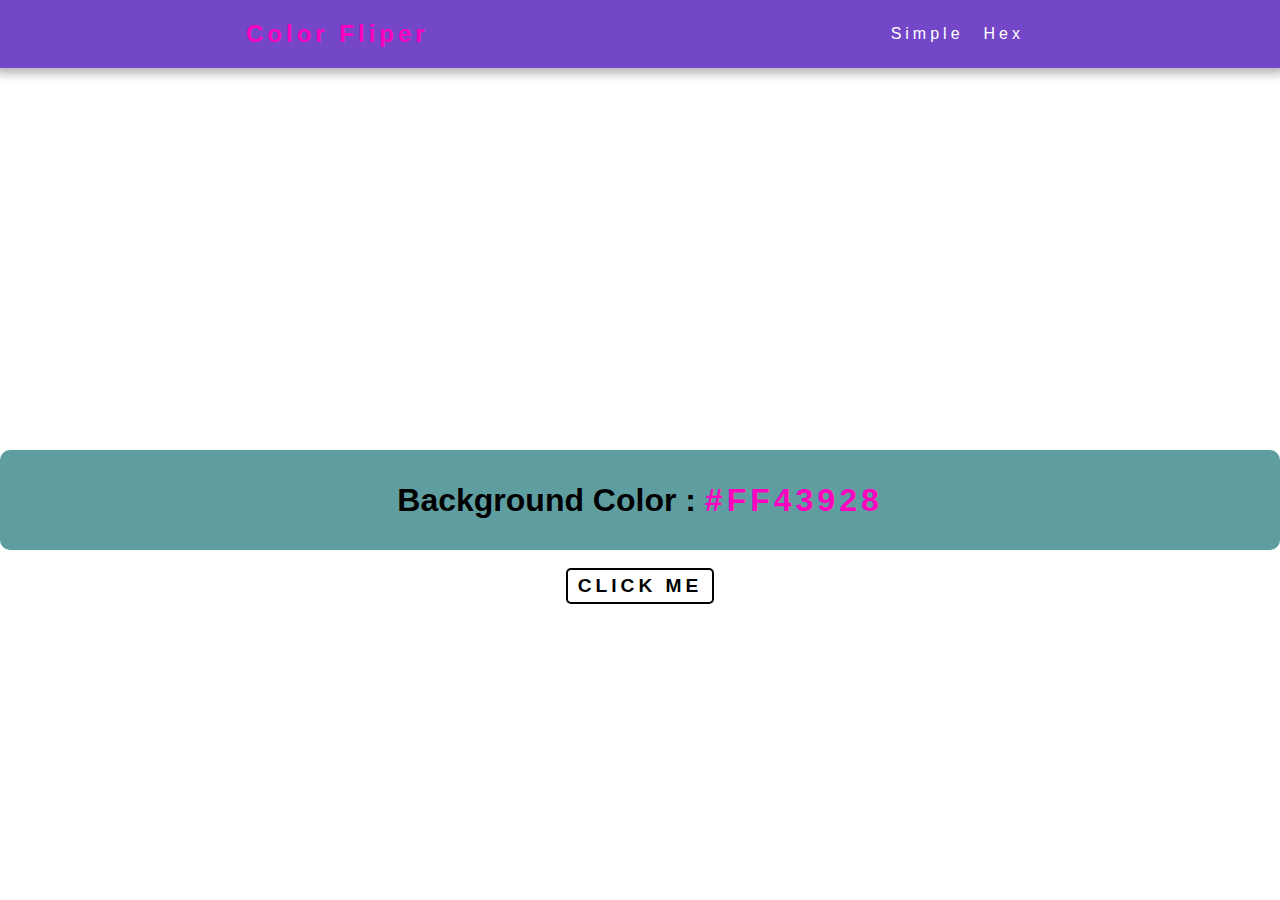
==== 1/index.html @ 5d82ff6e "1st resume" ====
<!DOCTYPE html>
<html lang="en">
<head>
    <meta charset="UTF-8">
    <meta http-equiv="X-UA-Compatible" content="IE=edge">
    <meta name="viewport" content="width=device-width, initial-scale=1.0">
    <link rel="stylesheet" href="style.css">
    <title>Document</title>
</head>
<body>
    <nav>
        <div class="nav-container">
            <h5>color fliper</h5>
            <ul class="nav-links">
                <li>
                    <a href="index.html">simple</a>
                </li>
                <li>
                    <a href="hex.html">hex</a>
                </li>
            </ul>
        </div>
    </nav>
    <main>
        <div class="main-container">
            <div class="color-container">
                <h4>Background Color : <span class="color" id="color-info">#FF43928</span></h4>

            </div>
            <br>
            <button class="main-btn" id="butn"> CLICK ME</button>
        </div>
    </main>
    <script src="./app.js"></script>
</body>
</html>
---- 1/style.css ----
*{
    margin: 0;
    padding: 0;
    box-sizing: border-box;
    font-family: 'Franklin Gothic Medium', 'Arial Narrow', Arial, sans-serif;
}

.nav-container{
    display: flex;
    flex-direction: row;
    justify-content: space-around;
    align-items: center;
    padding:20px;
    background-color: rgb(116, 71, 200);
    box-shadow: 0 0 10px 5px rgba(51, 51, 51, 0.392);
    color: white;
    text-transform: capitalize;
}
.nav-container >h5{
    font-size: 1.5rem;
}
.nav-links{
    list-style: none;
    display: flex;
    flex-direction: row;
    font-size: 1.0rem;
}
.nav-links a{
    padding:10px;
    color: white;
    text-decoration: none;
    transition: all 0.35s ease-in-out;
}

.nav-links a:hover{
    color: rgb(30, 210, 90);
}
.nav-container , #color-info{
    color: rgb(255, 0, 191);
    letter-spacing: 4px;
    
}
.main-container{
    display: flex;
    justify-content: center;
    align-items: center;
    flex-direction: column;
    position: absolute;
    top: 50%;
}
.main-btn{
    background-color: transparent;
    border-radius: 5px;
    padding: 5px 10px;
    color: black;
    /* background-color: white; */
    border: 2px solid black;
    letter-spacing: 4px;
    font-weight: bold;
    transition: all 0.35s ease-in-out;
    cursor: pointer;
    font-size: larger;
}
.main-btn:hover {
    background-color: black;
    color: white;
}

.color-container{
    display: flex;
    position: relative;
    width: 100vw;
    background-color: cadetblue;
    justify-content: center;
    height: 100px;
    align-items: center;
    border-radius: 10px;
    font-size: 2rem;
}
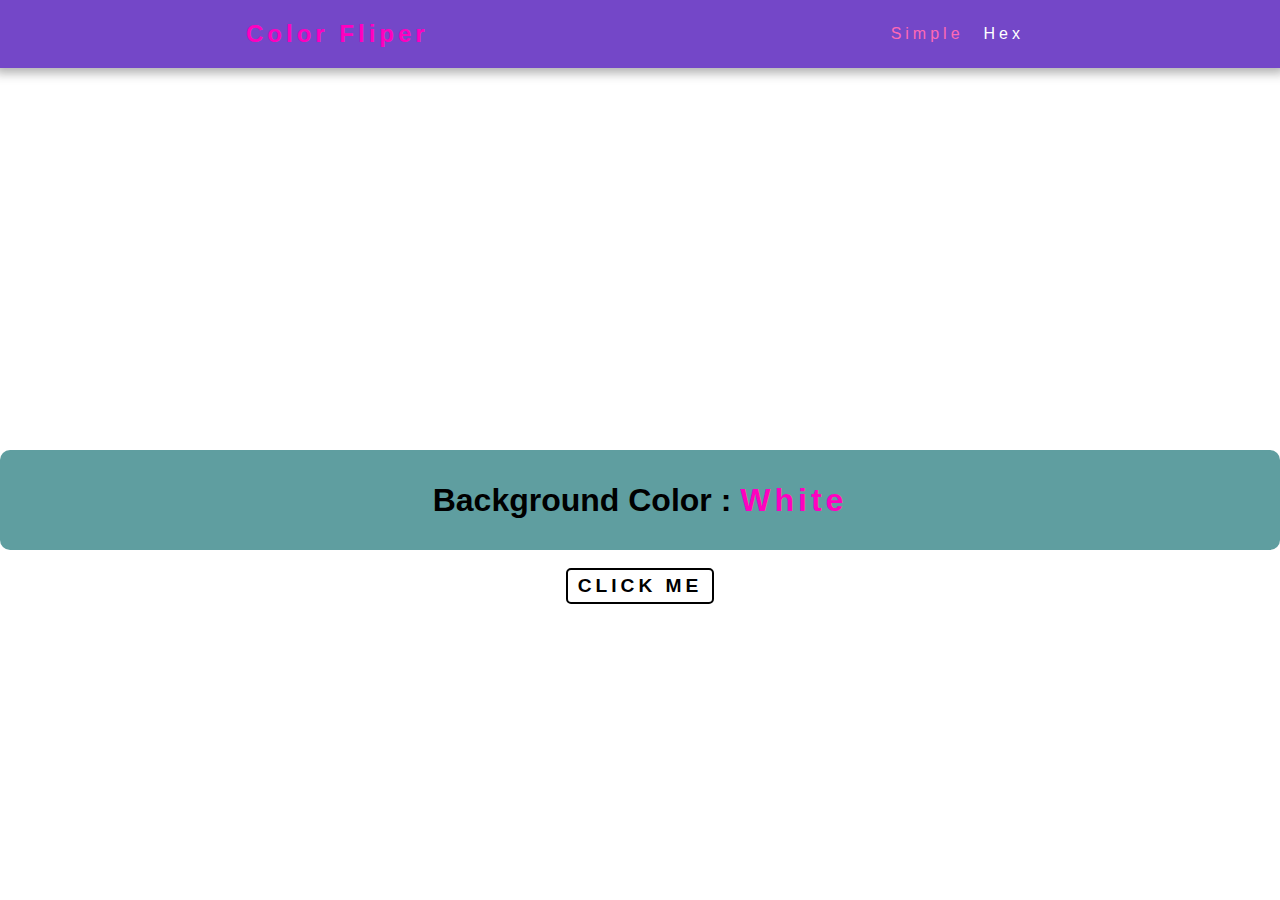
==== commit 1c9f8503: "some minor changes" ====
--- a/1/index.html
+++ b/1/index.html
@@ -5,7 +5,7 @@
     <meta http-equiv="X-UA-Compatible" content="IE=edge">
     <meta name="viewport" content="width=device-width, initial-scale=1.0">
     <link rel="stylesheet" href="style.css">
-    <title>Document</title>
+    <title>ALISTP27</title>
 </head>
 <body>
     <nav>
@@ -13,7 +13,7 @@
             <h5>color fliper</h5>
             <ul class="nav-links">
                 <li>
-                    <a href="index.html">simple</a>
+                    <a href="index.html" style="color:hotpink;">simple</a>
                 </li>
                 <li>
                     <a href="hex.html">hex</a>
@@ -24,7 +24,7 @@
     <main>
         <div class="main-container">
             <div class="color-container">
-                <h4>Background Color : <span class="color" id="color-info">#FF43928</span></h4>
+                <h4>Background Color : <span class="color" id="color-info">White</span></h4>
 
             </div>
             <br>
